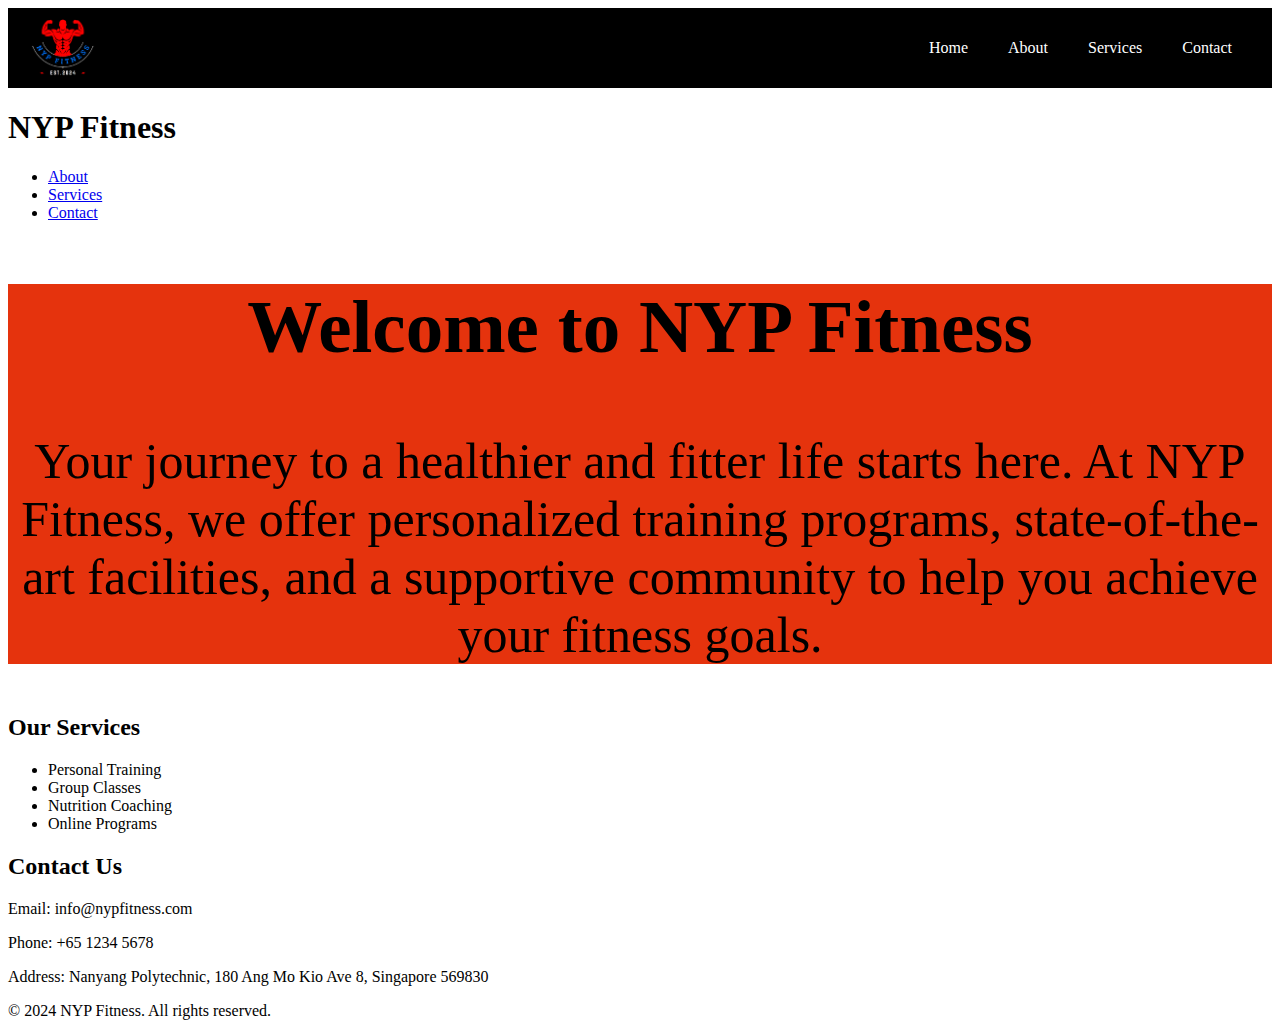
==== index.html @ 41cf2442 "Initial Commit" ====
<!DOCTYPE html>
<html lang="en">
<head>
    <meta charset="UTF-8">
    <meta name="viewport" content="width=device-width, initial-scale=1.0">
    <title>NYP Fitness | Home </title>
    <style>
        .toggle-btn {
            background-color: rgb(188, 220, 255);
            border: none;
            padding: 5px 10px;
            font-weight: bold;
            font-size: 16px;
            cursor: pointer;
        }
        hr {          
            border: none;
            height: 10px;
            color: #0640fc; 
            background-color: #1c3aff;  
        }

        .navbar {
          overflow: hidden;
          background-color: #000000;
          display: flex;
          align-items: center;
          padding: 10px 20px;
        }
        
        .navbar-logo {
          margin-right: auto;
        }
        
        .navbar-logo img {
          height: 60px;
          vertical-align: middle;
        }
        
        .navbar a {
          color: white;
          text-decoration: none;
          padding: 14px 20px;
        }
        
        .navbar a:hover {
          background-color: #ddd;
          color: black;
        }
        h3{ background-color:#c00000;
        
        }
        .intro{ background-color:#E5330D;
          text-align: centre;
          font-size: 50px;
          font-family: "Copperplate", "bold", fantasy;
          text-align:center;
        }
        .faq-section{ background-color:rgb(188, 220, 255);
            text-align: centre;
            font-size: 20px;
            font-family: "Copperplate" , "bold" , fantasy;
            text-align:centre;
        }
        .footer{
          background-color: #ffffff;
          border: 1px;
          min-width: 100%;
          position: relative;
          opacity: 0.97;
          background: transparent;
          font-size:14px;
          padding: 60px 0 20px;
          width: 100%;
        }
        .footer-col-1, .footer-col-2{
          min-width:250px;
          margin-bottom: 20px;
          color: #ffffff;
        }
        .footer-col-1{
          flex-basis:30%;
        }
        .footer-col-2{
          flex:1;
        }
        </style>
</head>
<body background="images/redbluewhitebg.jpg">
        <div class="navbar">
          <div class="navbar-logo">
            <img src="images/LOGO.png" alt="Logo">
          </div>
         <a href="index.html">Home</a>
         <a href="about.html">About</a>
         <a href="services.html">Services</a>
         <a href="contact.html">Contact</a>
          </div>
          <header>
            <div class="container">
                <h1>NYP Fitness</h1>
                <nav>
                    <ul>
                        <li><a href="#about">About</a></li>
                        <li><a href="#services">Services</a></li>
                        <li><a href="#contact">Contact</a></li>
                    </ul>
                </nav>
            </div>
        </header>
        <section id="about" class="intro">
            <div class="container">
                <h2>Welcome to NYP Fitness</h2>
                <p>Your journey to a healthier and fitter life starts here. At NYP Fitness, we offer personalized training programs, state-of-the-art facilities, and a supportive community to help you achieve your fitness goals.</p>
            </div>
        </section>
        <section id="services" class="services">
            <div class="container">
                <h2>Our Services</h2>
                <ul>
                    <li>Personal Training</li>
                    <li>Group Classes</li>
                    <li>Nutrition Coaching</li>
                    <li>Online Programs</li>
                </ul>
            </div>
        </section>
        <section id="contact" class="contact">
            <div class="container">
                <h2>Contact Us</h2>
                <p>Email: info@nypfitness.com</p>
                <p>Phone: +65 1234 5678</p>
                <p>Address: Nanyang Polytechnic, 180 Ang Mo Kio Ave 8, Singapore 569830</p>
            </div>
        </section>
        <footer>
            <div class="container">
                <p>&copy; 2024 NYP Fitness. All rights reserved.</p>
            </div>
        </footer>
</body>
</html>
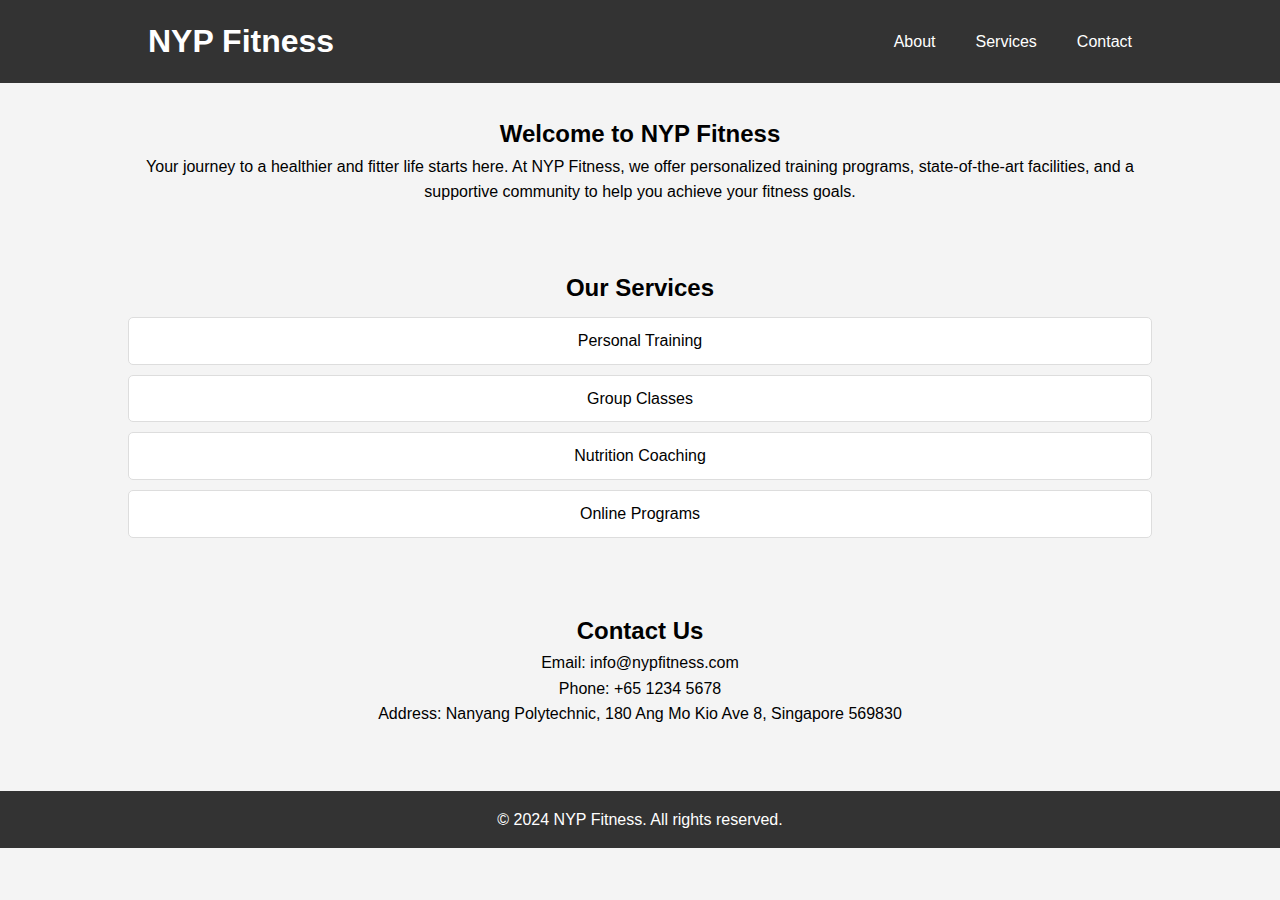
==== commit a89c4ad8: "holdon" ====
--- a/index.html
+++ b/index.html
@@ -3,140 +3,51 @@
 <head>
     <meta charset="UTF-8">
     <meta name="viewport" content="width=device-width, initial-scale=1.0">
-    <title>NYP Fitness | Home </title>
-    <style>
-        .toggle-btn {
-            background-color: rgb(188, 220, 255);
-            border: none;
-            padding: 5px 10px;
-            font-weight: bold;
-            font-size: 16px;
-            cursor: pointer;
-        }
-        hr {          
-            border: none;
-            height: 10px;
-            color: #0640fc; 
-            background-color: #1c3aff;  
-        }
-
-        .navbar {
-          overflow: hidden;
-          background-color: #000000;
-          display: flex;
-          align-items: center;
-          padding: 10px 20px;
-        }
-        
-        .navbar-logo {
-          margin-right: auto;
-        }
-        
-        .navbar-logo img {
-          height: 60px;
-          vertical-align: middle;
-        }
-        
-        .navbar a {
-          color: white;
-          text-decoration: none;
-          padding: 14px 20px;
-        }
-        
-        .navbar a:hover {
-          background-color: #ddd;
-          color: black;
-        }
-        h3{ background-color:#c00000;
-        
-        }
-        .intro{ background-color:#E5330D;
-          text-align: centre;
-          font-size: 50px;
-          font-family: "Copperplate", "bold", fantasy;
-          text-align:center;
-        }
-        .faq-section{ background-color:rgb(188, 220, 255);
-            text-align: centre;
-            font-size: 20px;
-            font-family: "Copperplate" , "bold" , fantasy;
-            text-align:centre;
-        }
-        .footer{
-          background-color: #ffffff;
-          border: 1px;
-          min-width: 100%;
-          position: relative;
-          opacity: 0.97;
-          background: transparent;
-          font-size:14px;
-          padding: 60px 0 20px;
-          width: 100%;
-        }
-        .footer-col-1, .footer-col-2{
-          min-width:250px;
-          margin-bottom: 20px;
-          color: #ffffff;
-        }
-        .footer-col-1{
-          flex-basis:30%;
-        }
-        .footer-col-2{
-          flex:1;
-        }
-        </style>
+    <title>NYP Fitness</title>
+    <link rel="stylesheet" href="css/homepage.css">
 </head>
-<body background="images/redbluewhitebg.jpg">
-        <div class="navbar">
-          <div class="navbar-logo">
-            <img src="images/LOGO.png" alt="Logo">
-          </div>
-         <a href="index.html">Home</a>
-         <a href="about.html">About</a>
-         <a href="services.html">Services</a>
-         <a href="contact.html">Contact</a>
-          </div>
-          <header>
-            <div class="container">
-                <h1>NYP Fitness</h1>
-                <nav>
-                    <ul>
-                        <li><a href="#about">About</a></li>
-                        <li><a href="#services">Services</a></li>
-                        <li><a href="#contact">Contact</a></li>
-                    </ul>
-                </nav>
-            </div>
-        </header>
-        <section id="about" class="intro">
-            <div class="container">
-                <h2>Welcome to NYP Fitness</h2>
-                <p>Your journey to a healthier and fitter life starts here. At NYP Fitness, we offer personalized training programs, state-of-the-art facilities, and a supportive community to help you achieve your fitness goals.</p>
-            </div>
-        </section>
-        <section id="services" class="services">
-            <div class="container">
-                <h2>Our Services</h2>
+<body>
+    <header>
+        <div class="container">
+            <h1>NYP Fitness</h1>
+            <nav>
                 <ul>
-                    <li>Personal Training</li>
-                    <li>Group Classes</li>
-                    <li>Nutrition Coaching</li>
-                    <li>Online Programs</li>
+                    <li><a href="about.html">About</a></li>
+                    <li><a href="services.html">Services</a></li>
+                    <li><a href="contact.html">Contact</a></li>
                 </ul>
-            </div>
-        </section>
-        <section id="contact" class="contact">
-            <div class="container">
-                <h2>Contact Us</h2>
-                <p>Email: info@nypfitness.com</p>
-                <p>Phone: +65 1234 5678</p>
-                <p>Address: Nanyang Polytechnic, 180 Ang Mo Kio Ave 8, Singapore 569830</p>
-            </div>
-        </section>
-        <footer>
-            <div class="container">
-                <p>&copy; 2024 NYP Fitness. All rights reserved.</p>
-            </div>
-        </footer>
+            </nav>
+        </div>
+    </header>
+    <section id="about" class="intro">
+        <div class="container">
+            <h2>Welcome to NYP Fitness</h2>
+            <p>Your journey to a healthier and fitter life starts here. At NYP Fitness, we offer personalized training programs, state-of-the-art facilities, and a supportive community to help you achieve your fitness goals.</p>
+        </div>
+    </section>
+    <section id="services" class="services">
+        <div class="container">
+            <h2>Our Services</h2>
+            <ul>
+                <li>Personal Training</li>
+                <li>Group Classes</li>
+                <li>Nutrition Coaching</li>
+                <li>Online Programs</li>
+            </ul>
+        </div>
+    </section>
+    <section id="contact" class="contact">
+        <div class="container">
+            <h2>Contact Us</h2>
+            <p>Email: info@nypfitness.com</p>
+            <p>Phone: +65 1234 5678</p>
+            <p>Address: Nanyang Polytechnic, 180 Ang Mo Kio Ave 8, Singapore 569830</p>
+        </div>
+    </section>
+    <footer>
+        <div class="container">
+            <p>&copy; 2024 NYP Fitness. All rights reserved.</p>
+        </div>
+    </footer>
 </body>
 </html>--- a/css/homepage.css
+++ b/css/homepage.css
@@ -0,0 +1,77 @@
+* {
+    margin: 0;
+    padding: 0;
+    box-sizing: border-box;
+    font-family: Arial, sans-serif;
+}
+
+body {
+    line-height: 1.6;
+    background: #f4f4f4;
+}
+
+header {
+    background: #333;
+    color: #fff;
+    padding: 1rem 0;
+}
+
+header .container {
+    display: flex;
+    justify-content: space-between;
+    align-items: center;
+}
+
+header h1 {
+    margin-left: 20px;
+}
+
+header nav ul {
+    list-style: none;
+    display: flex;
+}
+
+header nav ul li {
+    margin: 0 10px;
+}
+
+header nav ul li a {
+    color: #fff;
+    text-decoration: none;
+    padding: 5px 10px;
+}
+
+header nav ul li a:hover {
+    background: #575757;
+    border-radius: 5px;
+}
+
+.container {
+    width: 80%;
+    margin: 0 auto;
+}
+
+.intro, .services, .contact {
+    padding: 2rem 0;
+    text-align: center;
+}
+
+.services ul {
+    list-style: none;
+}
+
+.services ul li {
+    background: #fff;
+    margin: 10px 0;
+    padding: 10px;
+    border: 1px solid #ddd;
+    border-radius: 5px;
+}
+
+footer {
+    background: #333;
+    color: #fff;
+    text-align: center;
+    padding: 1rem 0;
+    margin-top: 2rem;
+}
